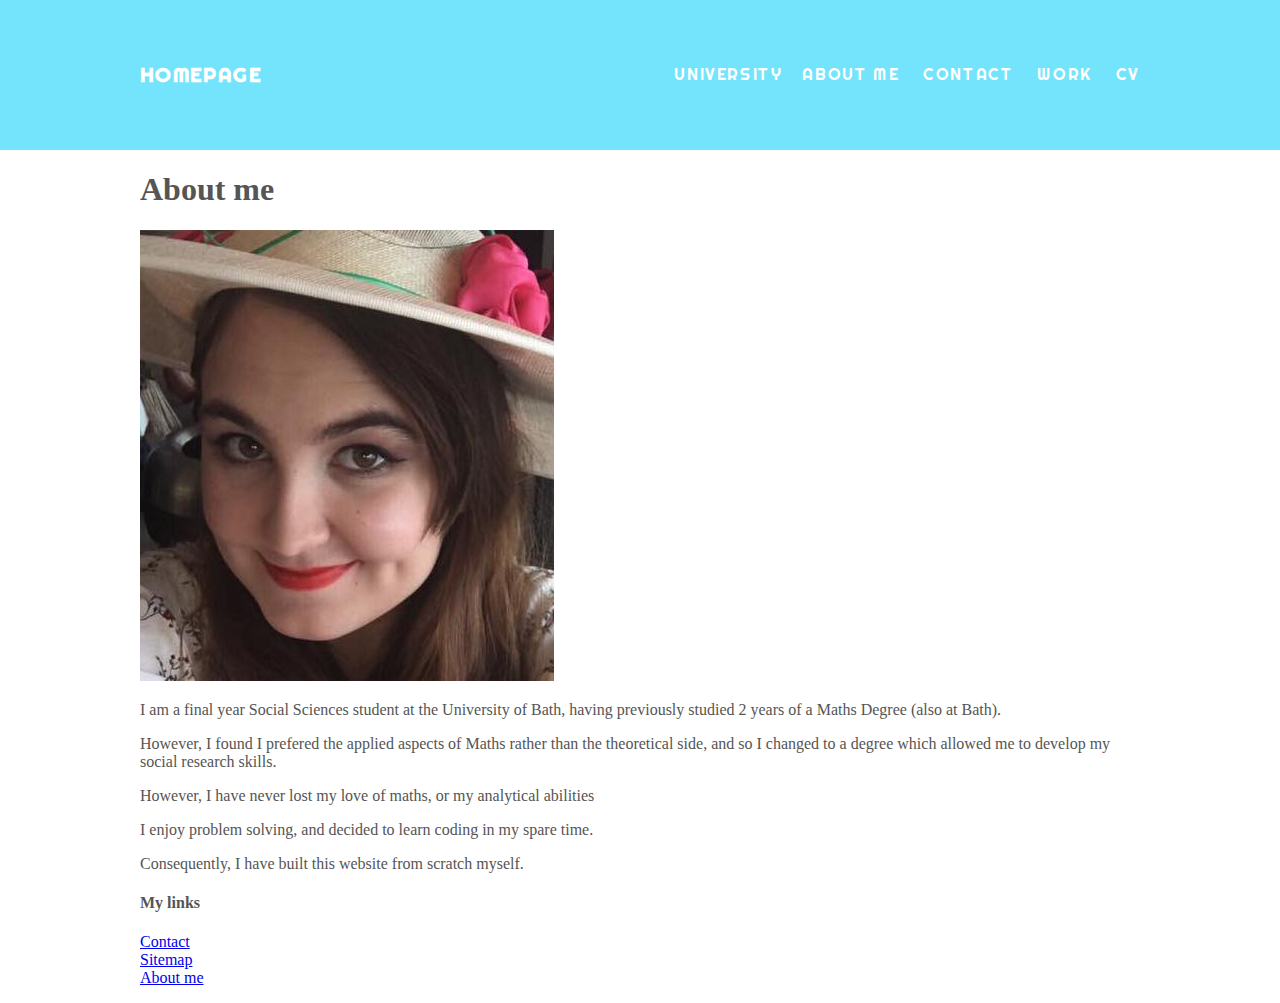
==== about.html @ 01e461c8 "Initial commit" ====
<!DOCTYPE html>
<html>
<head>
  <title>Georgiana Hunter-Cozens: About </title>
  <link rel="stylesheet" type="text/css" href="styles.css">
  <link href="https://fonts.googleapis.com/css?family=Berkshire+Swash|Josefin+Sans|Pacifico|Quicksand|Righteous" rel="stylesheet">
</head>
<body>
  <div id="header">
  <div class="container">
    <a id="header-title" href="index.html">Homepage</a>
    <ul id="header-nav">
      <li><a href="about.html">About me</a></li>
      <li><a href="contact.html">Contact</a></li>
      <li><a href="work.html">Work</a></li>
      <li><a href="CV.html">CV</a></li>
      <li id="dropdown"> University
        <ul id="submenu">
          <a href="university.html">University of Bath</a>
          <a href="course.html">Course</a>
          <a href="extracurricular.html">Extracurricular</a>
        </ul>
      </li>
    </ul>
  </div>
</div>
  <div id="content">
  <div class="container">
    <div class="post">
      <h1>About me</h1>
      <img src="squarephoto.jpg">
      <div class="post-content">
        <p>I am a final year Social Sciences student at the University of Bath,
          having previously studied 2 years of a Maths Degree (also at Bath).</p>
        <p>However, I found I prefered the applied aspects of Maths rather than
          the theoretical side, and so I changed to a degree which allowed me to
          develop my social research skills.</p>
        <p> However, I have never lost my love of maths, or my analytical abilities </p>
        <p> I enjoy problem solving, and decided to learn coding in my spare time. </p>
        <p> Consequently, I have built this website from scratch myself. </p>
      </div>
    </div>
  </div>
</div>
<div id="footer">
<div class="container">
<div class="column">
  <h4>My links</h4>
  <p>
    <a href="contact.html">Contact</a>
    <br>
    <a href="sitemap.html">Sitemap</a>
    <br>
    <a href="about.html">About me</a>
  </p>
</div></div></div>

<script>

$('#header-nav ul li').hover(function () {
  $(this).children('ul').stop(true, false,true).slideToggle(300);
});

</script>

</body>

</html>
---- styles.css ----
/*font-family: 'Josefin Sans', sans-serif;
font-family: 'Quicksand', sans-serif;
font-family: 'Pacifico', cursive;
font-family: 'Berkshire Swash', cursive;
font-family: 'Righteous', cursive;*/

body {
  color: #555;
  margin: 0;
}
#header {
  background-color: rgb(115, 228, 251);
  height: 150px;
  line-height: 150px;
  font-family: 'Righteous', cursive;
}
#header a {
  color: white;
  text-decoration: none;
  text-transform: uppercase;
  letter-spacing: 0.1em;
}
#header a:hover, #dropdown:hover {
  color: #222;
}
#dropdown {
  overflow: hidden;
  color: white;
  text-decoration: none;
  text-transform: uppercase;
  letter-spacing: 0.1em;
}
#header-right {
  display: block;
  float: left;
}
#header-nav {
  display: block;
  float: right;
  margin-top: 0;
}
#header-nav li {
  display: inline;
  padding-left: 20px;
}
.container {
  max-width: 1000px;
  margin: 0 auto;
}
#header-title {
  display: block;
  float: left;
  font-size: 20px;
  font-weight: bold;
}
#dropdown {
  float: left;
  overflow: hidden;
}
#submenu {
  display: none;
 position: absolute;
 background-color: #f9f9f9;
 min-width: 100px;
 min-height: 10px;
 box-shadow: 0px 8px 16px 0px rgba(0,0,0,0.2);
z-index: 1;
padding: 2px 0px 2px 0px;
}
#submenu a {
    color: black;
    text-decoration: none;
    vertical-align: text-top;
    text-align: center;
    font-size: 10px;
    display: block;
    text-align: left;
    padding: 5px;
    min-height: 10px;
    max-height: 70px;
}
#submenu a:hover {
    background-color: #ddd;
}
#dropdown:hover #submenu {
  display: block;
}
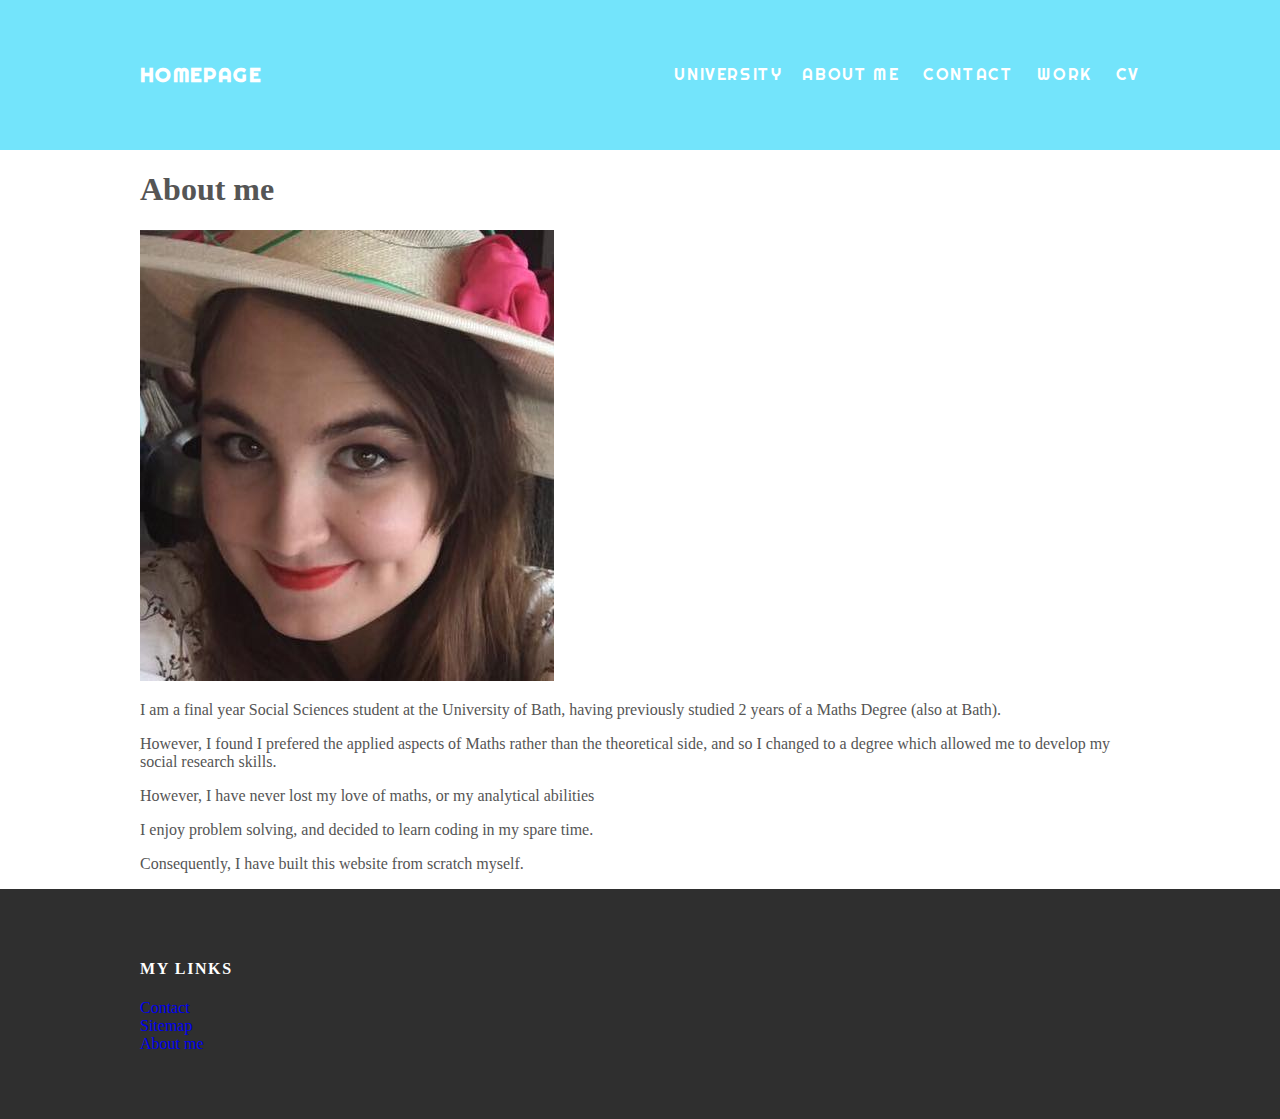
==== commit 6dc6f984: "Initial footer styles, name changes" ====
--- a/about.html
+++ b/about.html
@@ -11,14 +11,14 @@
     <a id="header-title" href="index.html">Homepage</a>
     <ul id="header-nav">
       <li><a href="about.html">About me</a></li>
-      <li><a href="contact.html">Contact</a></li>
+      <li><a href="Contact.html">Contact</a></li>
       <li><a href="work.html">Work</a></li>
       <li><a href="CV.html">CV</a></li>
       <li id="dropdown"> University
         <ul id="submenu">
-          <a href="university.html">University of Bath</a>
+          <a href="University.html">University of Bath</a>
           <a href="course.html">Course</a>
-          <a href="extracurricular.html">Extracurricular</a>
+          <a href="Extracurricular.html">Extracurricular</a>
         </ul>
       </li>
     </ul>
@@ -47,7 +47,7 @@
 <div class="column">
   <h4>My links</h4>
   <p>
-    <a href="contact.html">Contact</a>
+    <a href="Contact.html">Contact</a>
     <br>
     <a href="sitemap.html">Sitemap</a>
     <br>
@@ -55,13 +55,6 @@
   </p>
 </div></div></div>
 
-<script>
-
-$('#header-nav ul li').hover(function () {
-  $(this).children('ul').stop(true, false,true).slideToggle(300);
-});
-
-</script>
 
 </body>
 
--- a/styles.css
+++ b/styles.css
@@ -73,6 +73,7 @@
     vertical-align: text-top;
     text-align: center;
     font-size: 10px;
+    line-height: 50px;
     display: block;
     text-align: left;
     padding: 5px;
@@ -85,3 +86,23 @@
 #dropdown:hover #submenu {
   display: block;
 }
+#footer {
+  background-color: #2f2f2f;
+  padding: 50px 0;
+}
+#footer h4 {
+  color: white;
+  text-transform: uppercase;
+  letter-spacing: 0.1em;
+}
+#footer p {
+  color: white;
+}
+.column {
+  min-width: 300px;
+  display: inline-block;
+  vertical-align: top;
+}
+a {
+  text-decoration: none;
+}
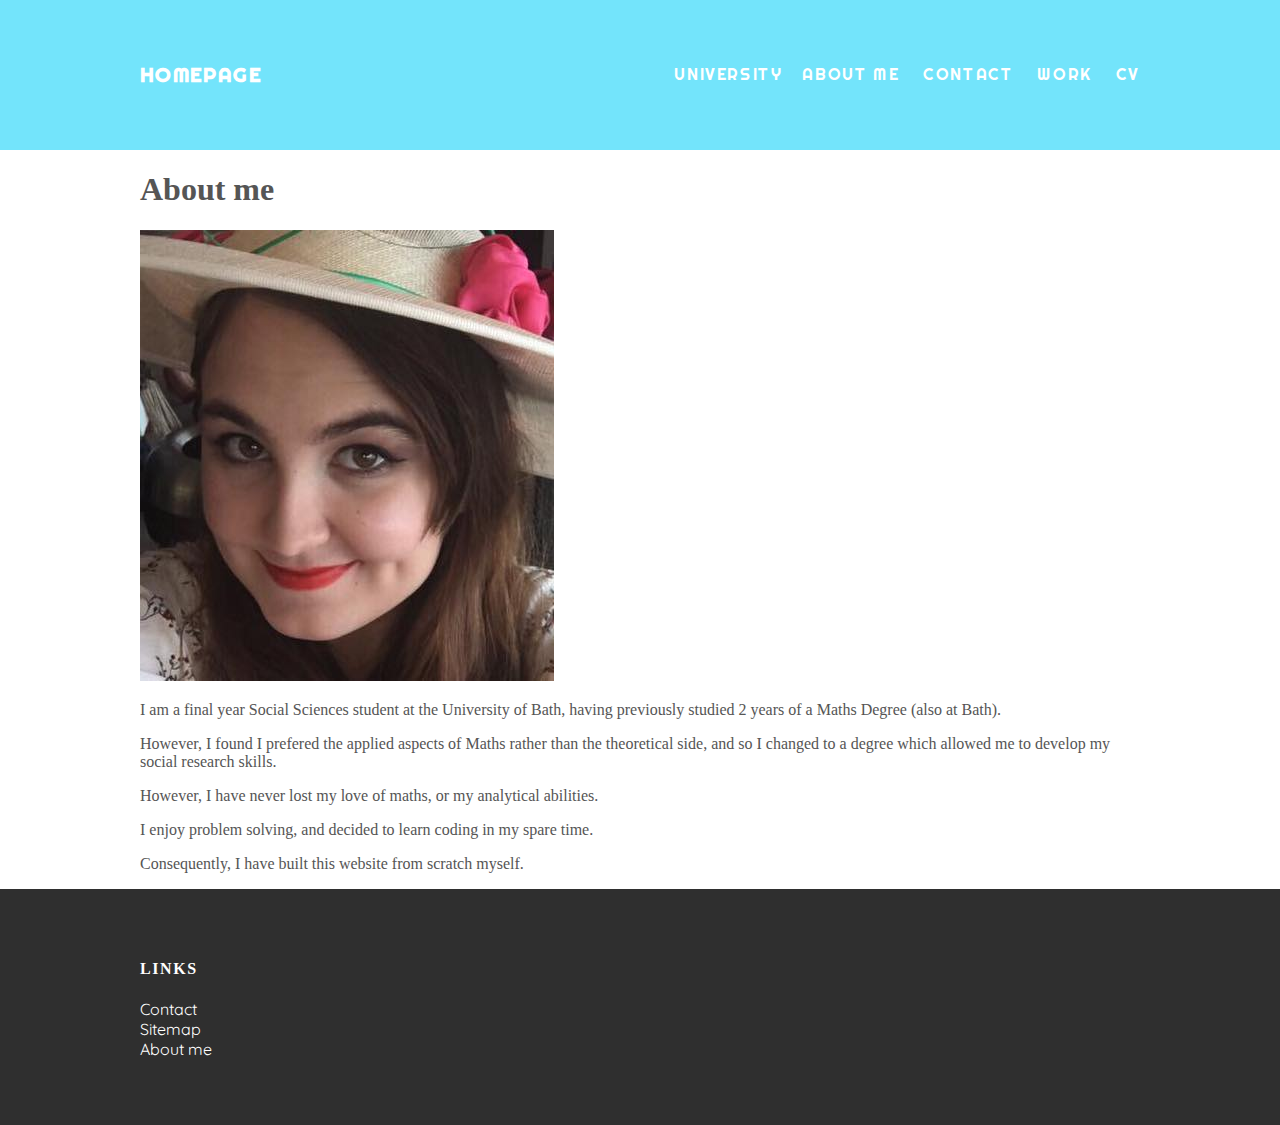
==== commit a31e0989: "Changed 'My Links' to 'Links'" ====
--- a/about.html
+++ b/about.html
@@ -35,7 +35,7 @@
         <p>However, I found I prefered the applied aspects of Maths rather than
           the theoretical side, and so I changed to a degree which allowed me to
           develop my social research skills.</p>
-        <p> However, I have never lost my love of maths, or my analytical abilities </p>
+        <p> However, I have never lost my love of maths, or my analytical abilities. </p>
         <p> I enjoy problem solving, and decided to learn coding in my spare time. </p>
         <p> Consequently, I have built this website from scratch myself. </p>
       </div>
@@ -45,7 +45,7 @@
 <div id="footer">
 <div class="container">
 <div class="column">
-  <h4>My links</h4>
+  <h4>Links</h4>
   <p>
     <a href="Contact.html">Contact</a>
     <br>
--- a/styles.css
+++ b/styles.css
@@ -3,7 +3,6 @@
 font-family: 'Pacifico', cursive;
 font-family: 'Berkshire Swash', cursive;
 font-family: 'Righteous', cursive;*/
-
 body {
   color: #555;
   margin: 0;
@@ -97,6 +96,13 @@
 }
 #footer p {
   color: white;
+  font-family:'Quicksand', sans-serif;
+}
+#footer a {
+  color: white;
+}
+#footer a:hover {
+  color: rgb(115, 228, 251);
 }
 .column {
   min-width: 300px;
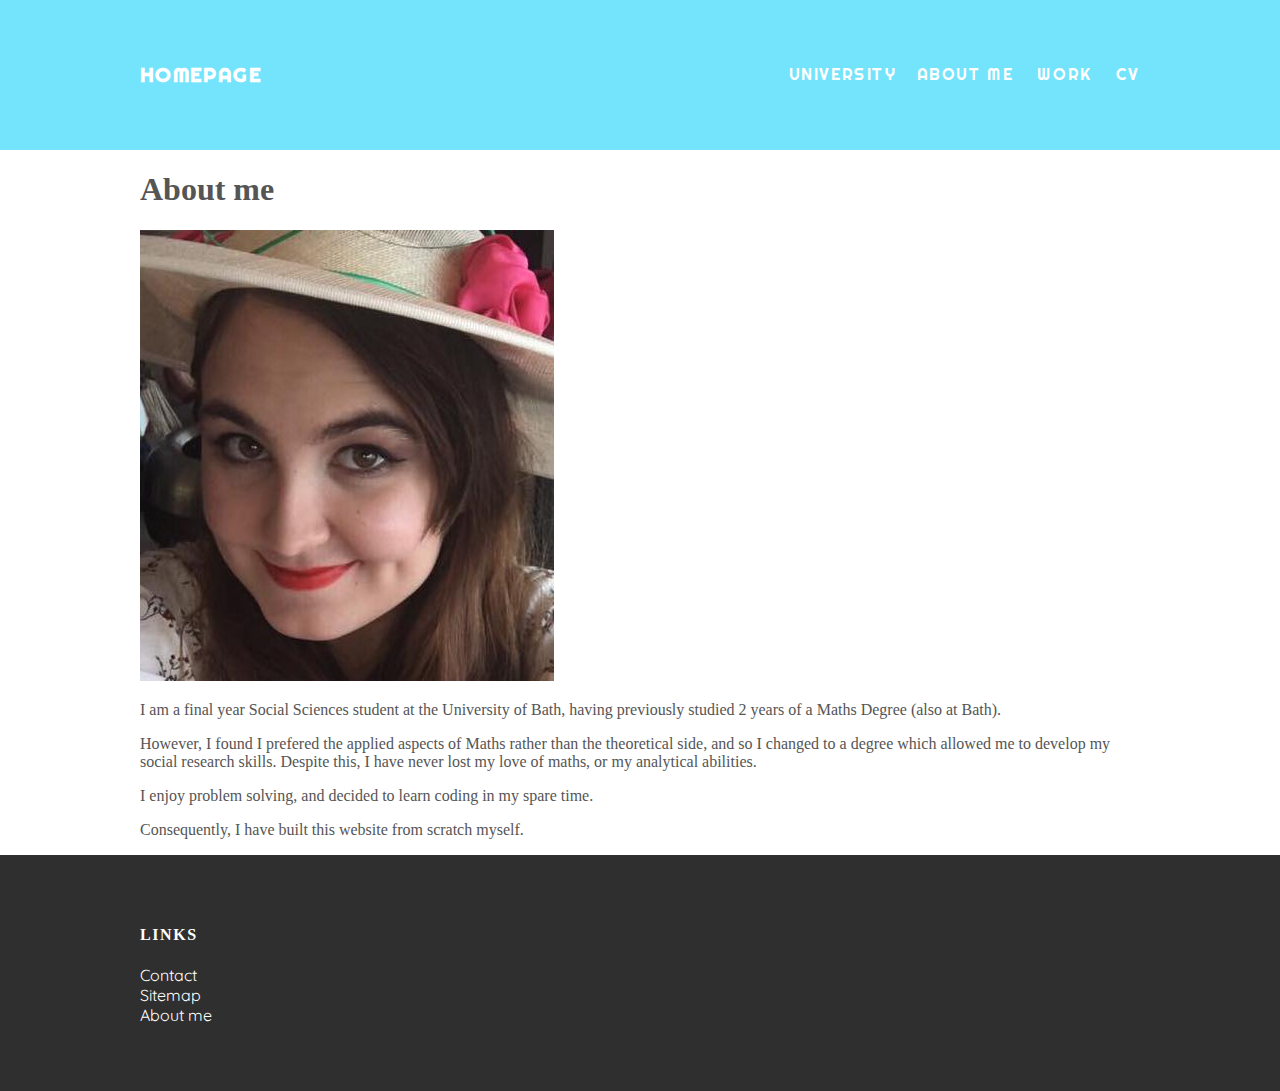
==== commit ed252812: "Removed 'Contact' page, updated footer to 'contact' generates email" ====
--- a/about.html
+++ b/about.html
@@ -11,7 +11,6 @@
     <a id="header-title" href="index.html">Homepage</a>
     <ul id="header-nav">
       <li><a href="about.html">About me</a></li>
-      <li><a href="Contact.html">Contact</a></li>
       <li><a href="work.html">Work</a></li>
       <li><a href="CV.html">CV</a></li>
       <li id="dropdown"> University
@@ -34,8 +33,7 @@
           having previously studied 2 years of a Maths Degree (also at Bath).</p>
         <p>However, I found I prefered the applied aspects of Maths rather than
           the theoretical side, and so I changed to a degree which allowed me to
-          develop my social research skills.</p>
-        <p> However, I have never lost my love of maths, or my analytical abilities. </p>
+          develop my social research skills. Despite this, I have never lost my love of maths, or my analytical abilities. </p>
         <p> I enjoy problem solving, and decided to learn coding in my spare time. </p>
         <p> Consequently, I have built this website from scratch myself. </p>
       </div>
@@ -47,7 +45,7 @@
 <div class="column">
   <h4>Links</h4>
   <p>
-    <a href="Contact.html">Contact</a>
+    <a href="mailto:georgianahuntercozens@outlook.com">Contact</a>
     <br>
     <a href="sitemap.html">Sitemap</a>
     <br>
